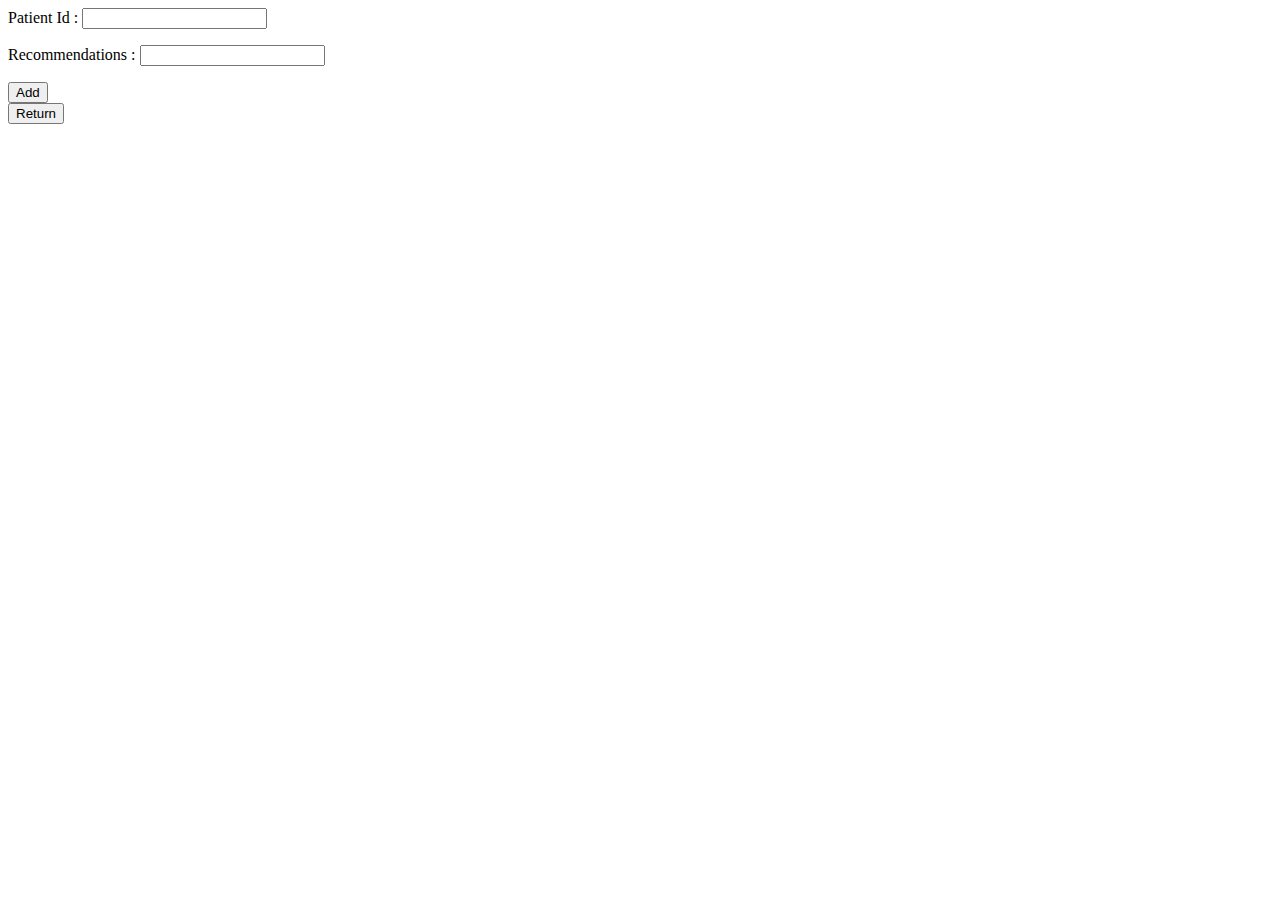
==== src/main/resources/templates/note/add.html @ d2027c59 "Add view for basic crud" ====
<!DOCTYPE html>
<html xmlns:th="http://www.thymeleaf.org">

<head>
    <meta charset="UTF-8">
    <title>Add Note</title>
    <link rel="stylesheet" type="text/css" href="/css/bootstrap.min.css">
</head>

<body>
<div id="menu" th:replace="bandeau"></div>
<form method="post" th:action="@{/view/notes/}" th:object="${note}">
    <div class="patientId">
        <label for="patientId">Patient Id : </label>
        <input type="text" required="true" name="patientId" id="patientId"
               th:field="*{patientId}"/>
        <p class="text-danger" th:if="${#fields.hasErrors('patientId')}" th:errors="*{patientId}"></p>
    </div>
    <div class="recommendations">
        <label for="recommendations">Recommendations : </label>
        <input type="text" required="true" name="recommendations" id="recommendations"
               th:field="*{recommendations}"/>
        <p class="text-danger" th:if="${#fields.hasErrors('recommendations')}" th:errors="*{recommendations}"></p>
    </div>
    <div class="creation">
        <button type="submit" class="btn btn-primary">Add</button>
    </div>
</form>

<div class="row" id="Return">
    <a th:href="@{/view/notes/}"><button class="btn btn-primary">Return</button></a>
</div>

</body>
</html>
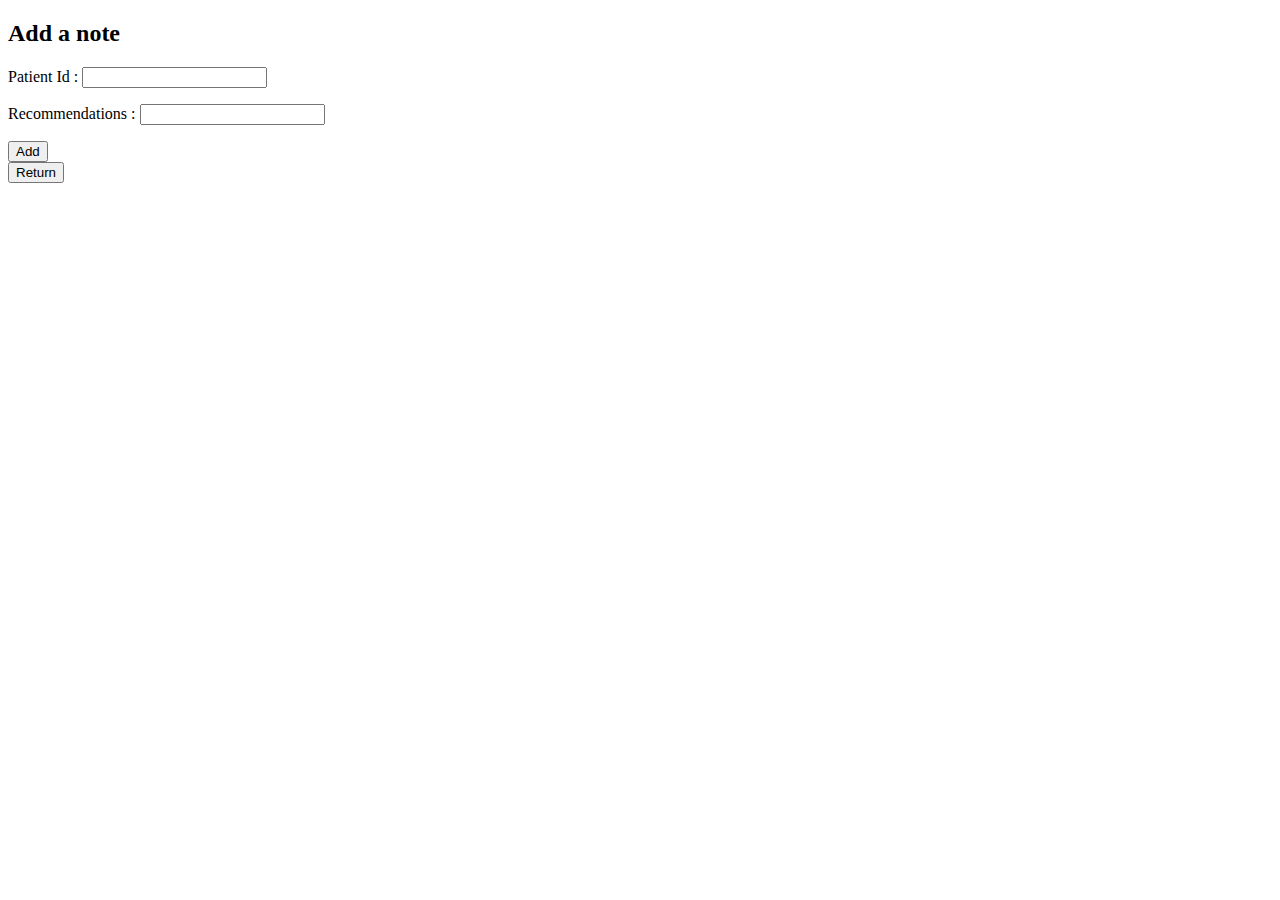
==== commit 550ed03f: "Add README Clean code" ====
--- a/src/main/resources/templates/note/add.html
+++ b/src/main/resources/templates/note/add.html
@@ -5,31 +5,36 @@
     <meta charset="UTF-8">
     <title>Add Note</title>
     <link rel="stylesheet" type="text/css" href="/css/bootstrap.min.css">
+    <link rel="stylesheet" type="text/css" href="/css/add.css">
 </head>
 
 <body>
 <div id="menu" th:replace="bandeau"></div>
-<form method="post" th:action="@{/view/notes/}" th:object="${note}">
-    <div class="patientId">
-        <label for="patientId">Patient Id : </label>
-        <input type="text" required="true" name="patientId" id="patientId"
-               th:field="*{patientId}"/>
-        <p class="text-danger" th:if="${#fields.hasErrors('patientId')}" th:errors="*{patientId}"></p>
+<div id="title">
+    <h2>Add a note</h2>
+</div>
+<div id="page">
+    <form id="form" method="post" th:action="@{/view/notes/}" th:object="${note}">
+        <div class="patientId">
+            <label for="patientId">Patient Id : </label>
+            <input type="text" required="true" name="patientId" id="patientId"
+                   th:field="*{patientId}"/>
+            <p class="text-danger" th:if="${#fields.hasErrors('patientId')}" th:errors="*{patientId}"></p>
+        </div>
+        <div class="recommendations">
+            <label for="recommendations">Recommendations : </label>
+            <input type="text" required="true" name="recommendations" id="recommendations"
+                   th:field="*{recommendations}"/>
+            <p class="text-danger" th:if="${#fields.hasErrors('recommendations')}" th:errors="*{recommendations}"></p>
+        </div>
+        <div class="creation">
+            <button type="submit" class="btn btn-primary">Add</button>
+        </div>
+    </form>
+
+    <div class="row" id="return">
+        <a th:href="@{/view/notes/}"><button class="btn btn-primary">Return</button></a>
     </div>
-    <div class="recommendations">
-        <label for="recommendations">Recommendations : </label>
-        <input type="text" required="true" name="recommendations" id="recommendations"
-               th:field="*{recommendations}"/>
-        <p class="text-danger" th:if="${#fields.hasErrors('recommendations')}" th:errors="*{recommendations}"></p>
-    </div>
-    <div class="creation">
-        <button type="submit" class="btn btn-primary">Add</button>
-    </div>
-</form>
-
-<div class="row" id="Return">
-    <a th:href="@{/view/notes/}"><button class="btn btn-primary">Return</button></a>
 </div>
-
 </body>
 </html>